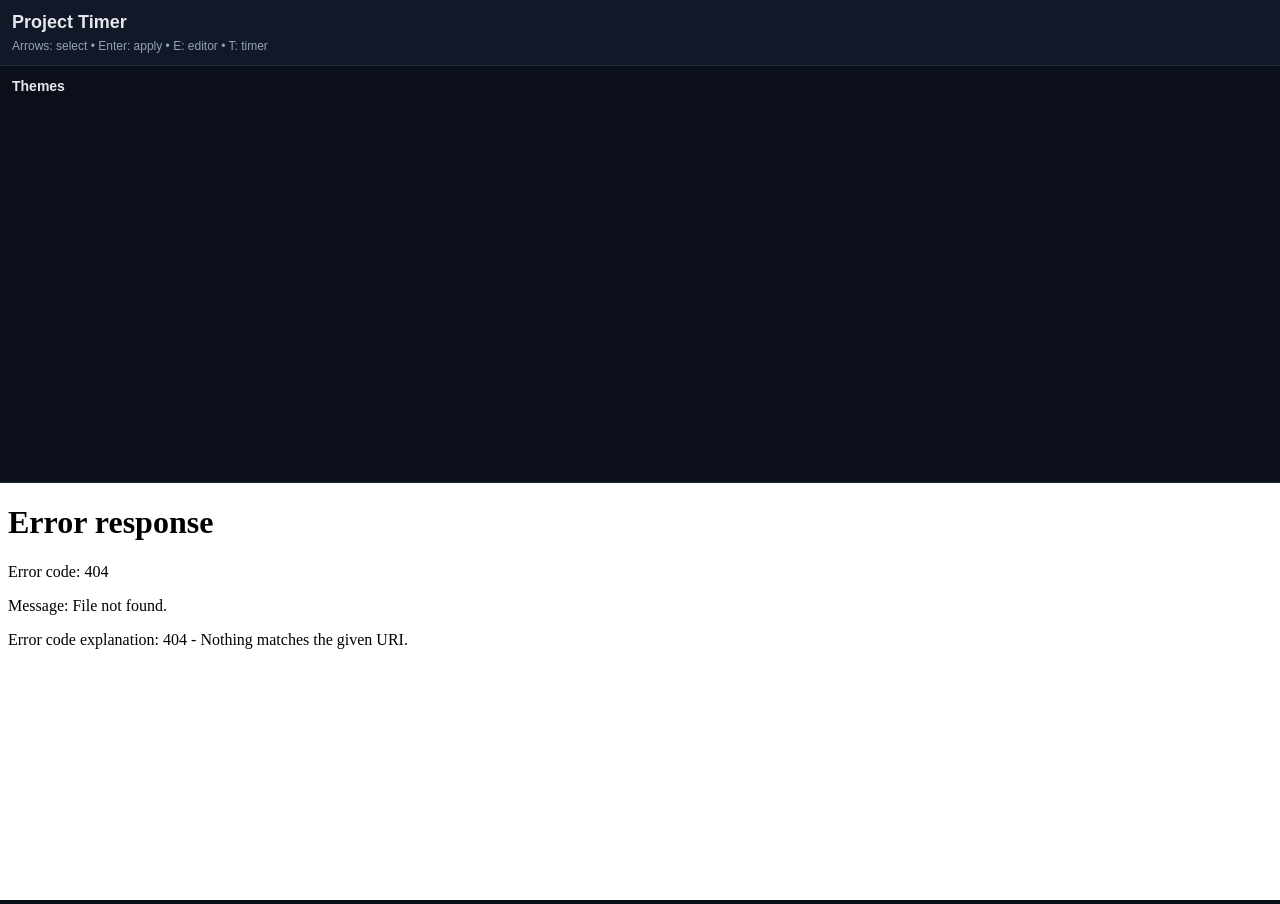
==== ProjectTimer/runtime/app-pi.html @ c16bc3cf "Add Pi launcher, gif plugin, and UI toggle" ====
<!DOCTYPE html>
<html>
<head>
  <meta charset="UTF-8">
  <title>Project Timer (Pi)</title>
  <link rel="stylesheet" href="./app-pi.css">
</head>
<body>
  <div class="pi-shell">
    <header class="pi-topbar">
      <h1>Project Timer</h1>
      <div class="pi-hint">Arrows: select • Enter: apply • E: editor • T: timer</div>
    </header>
    <main class="pi-content">
      <section class="pi-themes">
        <h2>Themes</h2>
        <ul id="themeList" class="theme-list"></ul>
      </section>
      <section class="pi-preview">
        <iframe id="preview" title="Timer preview" src="./index.html"></iframe>
      </section>
    </main>
  </div>
  <script type="module" src="./app-pi.js"></script>
</body>
</html>
---- ProjectTimer/runtime/app-pi.css ----
:root {
  color-scheme: dark;
}

html,
body {
  margin: 0;
  height: 100%;
  font-family: "Inter", "Segoe UI", sans-serif;
  background: #0b0f1a;
  color: #e5e7eb;
  overflow: hidden;
}

.pi-shell {
  display: flex;
  flex-direction: column;
  height: 100%;
}

.pi-topbar {
  padding: 12px;
  background: #111827;
  border-bottom: 1px solid #1f2937;
}

.pi-topbar h1 {
  margin: 0 0 6px;
  font-size: 18px;
}

.pi-hint {
  font-size: 12px;
  color: #94a3b8;
}

.pi-content {
  flex: 1;
  display: grid;
  grid-template-rows: 1fr 1fr;
  height: 100%;
}

.pi-themes {
  padding: 12px;
  border-bottom: 1px solid #1f2937;
  overflow-y: auto;
}

.pi-themes h2 {
  margin: 0 0 8px;
  font-size: 14px;
}

.theme-list {
  list-style: none;
  padding: 0;
  margin: 0;
  display: flex;
  flex-direction: column;
  gap: 8px;
}

.theme-list li {
  padding: 10px;
  background: #111827;
  border: 1px solid #1f2937;
  border-radius: 8px;
}

.theme-list li.active {
  border-color: #00ff66;
  box-shadow: 0 0 8px rgba(0, 255, 102, 0.4);
}

.pi-preview {
  background: #000;
}

.pi-preview iframe {
  width: 100%;
  height: 100%;
  border: none;
  background: #000;
}
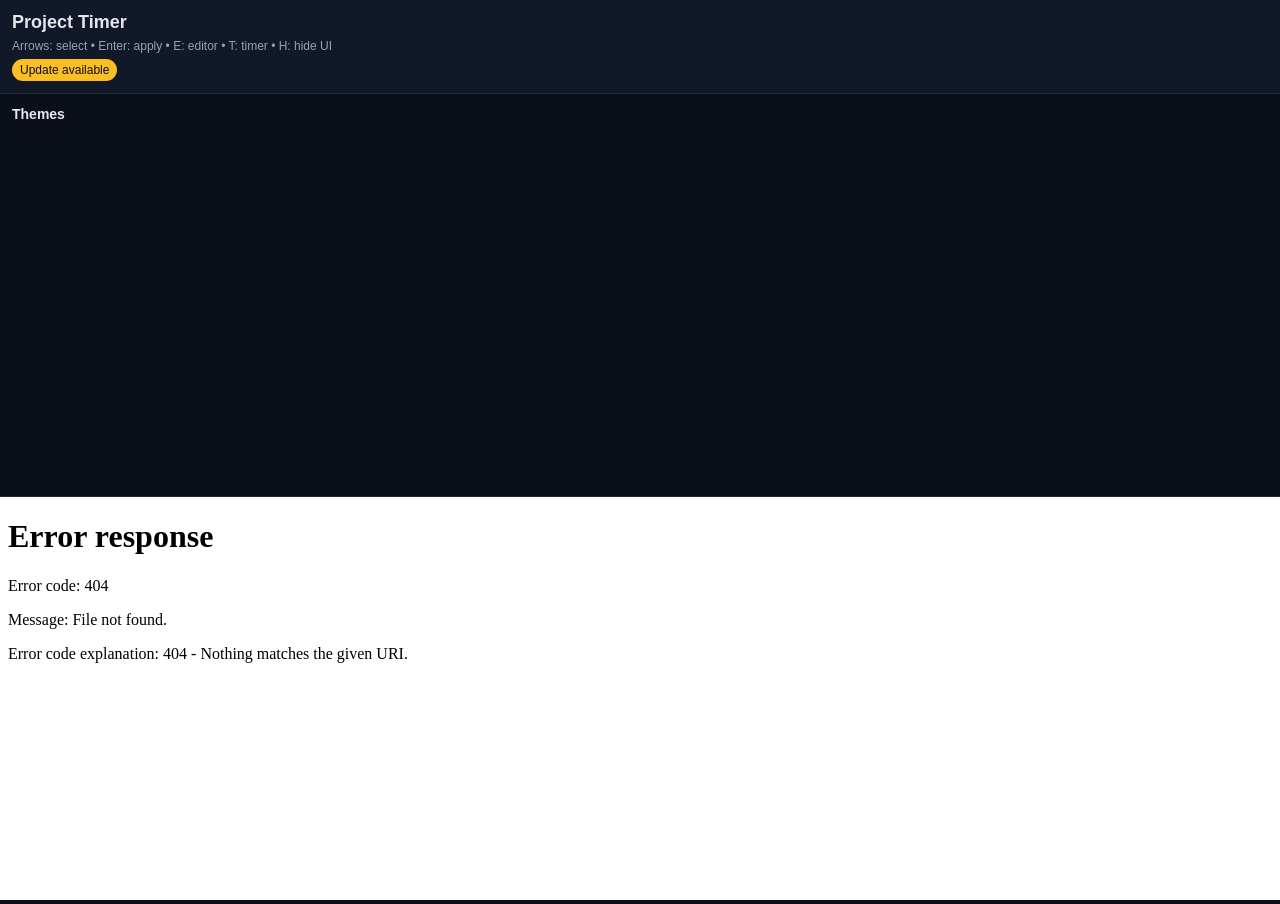
==== commit 29d26f76: "Add Pi kiosk autorun and update notice" ====
--- a/ProjectTimer/runtime/app-pi.html
+++ b/ProjectTimer/runtime/app-pi.html
@@ -9,7 +9,8 @@
   <div class="pi-shell">
     <header class="pi-topbar">
       <h1>Project Timer</h1>
-      <div class="pi-hint">Arrows: select • Enter: apply • E: editor • T: timer</div>
+      <div class="pi-hint">Arrows: select • Enter: apply • E: editor • T: timer • H: hide UI</div>
+      <div id="updateNotice" class="update-notice" hidden>Update available</div>
     </header>
     <main class="pi-content">
       <section class="pi-themes">
--- a/ProjectTimer/runtime/app-pi.css
+++ b/ProjectTimer/runtime/app-pi.css
@@ -18,6 +18,15 @@
   height: 100%;
 }
 
+.pi-shell.hide-ui .pi-topbar,
+.pi-shell.hide-ui .pi-themes {
+  display: none;
+}
+
+.pi-shell.hide-ui .pi-content {
+  grid-template-rows: 1fr;
+}
+
 .pi-topbar {
   padding: 12px;
   background: #111827;
@@ -32,6 +41,19 @@
 .pi-hint {
   font-size: 12px;
   color: #94a3b8;
+}
+
+.update-notice {
+  margin-top: 6px;
+  display: inline-flex;
+  align-items: center;
+  gap: 6px;
+  font-size: 12px;
+  color: #0b0f1a;
+  background: #fbbf24;
+  padding: 4px 8px;
+  border-radius: 999px;
+  width: fit-content;
 }
 
 .pi-content {
